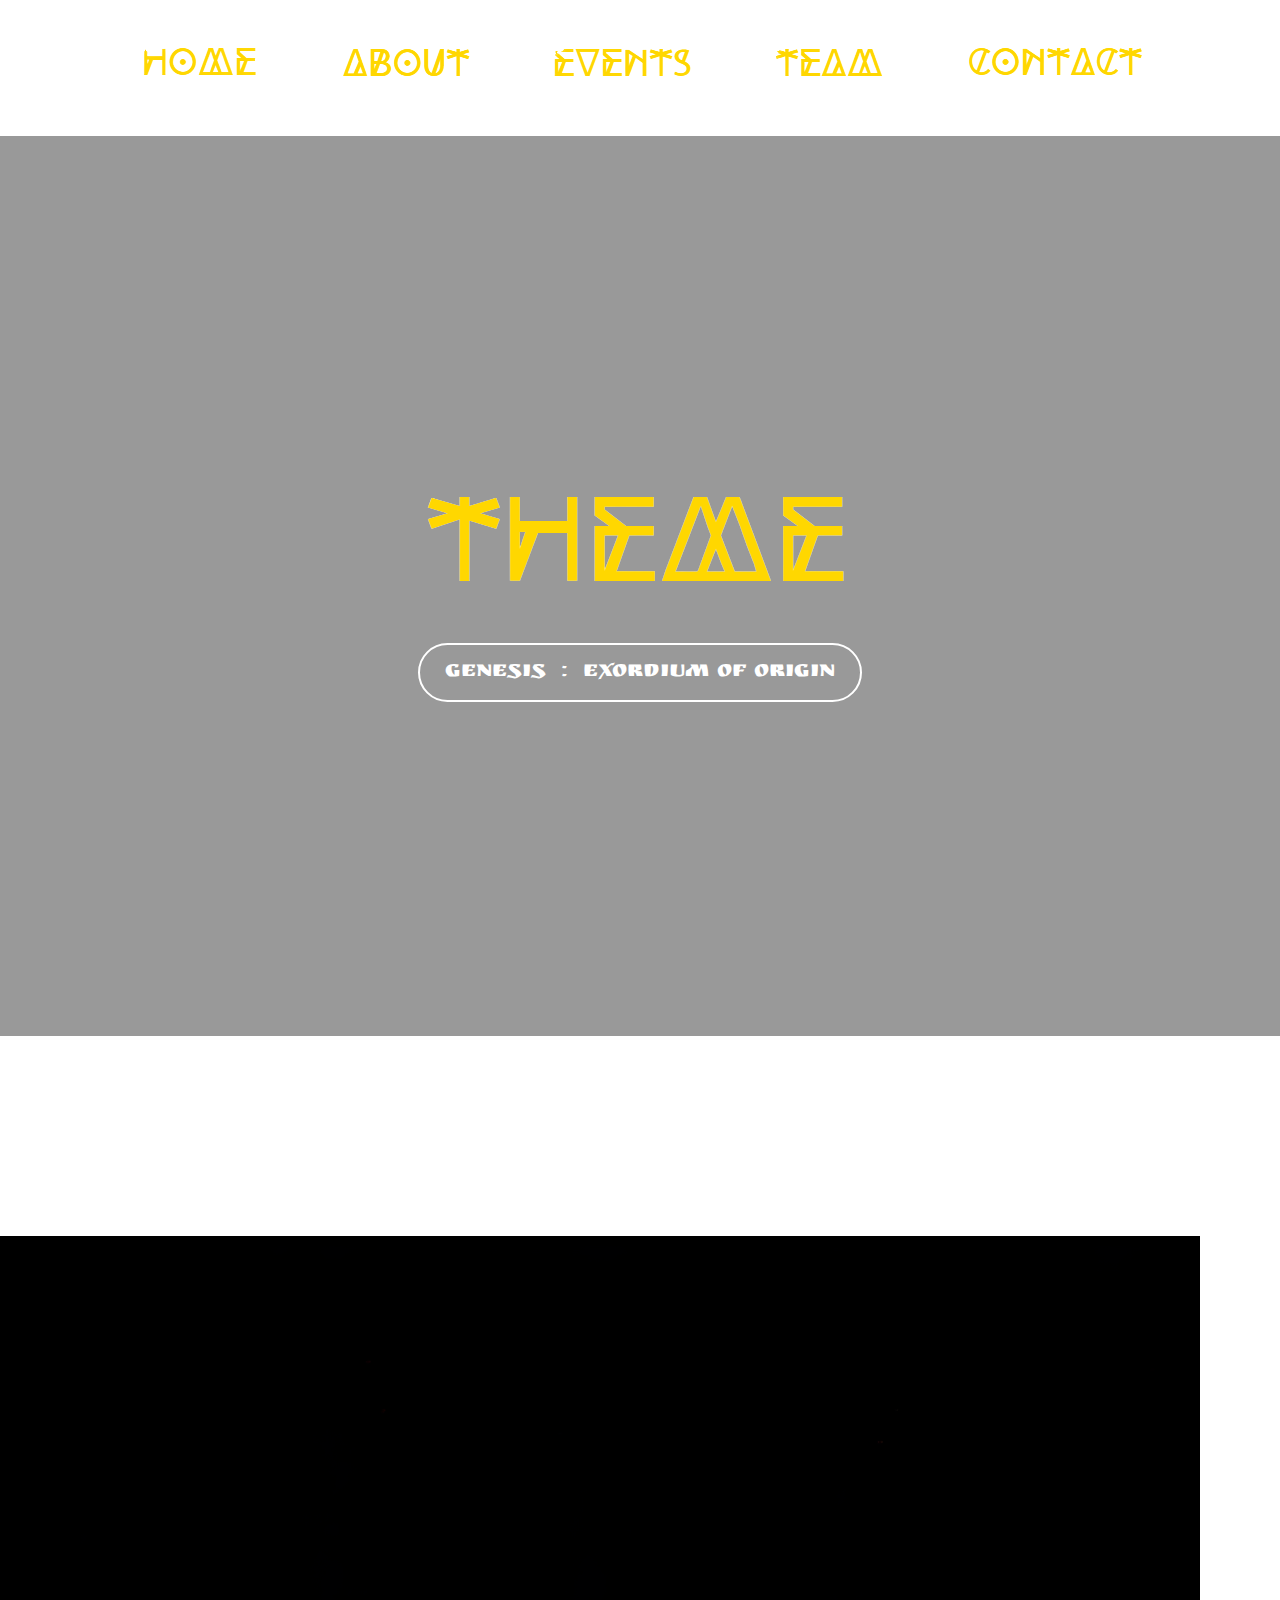
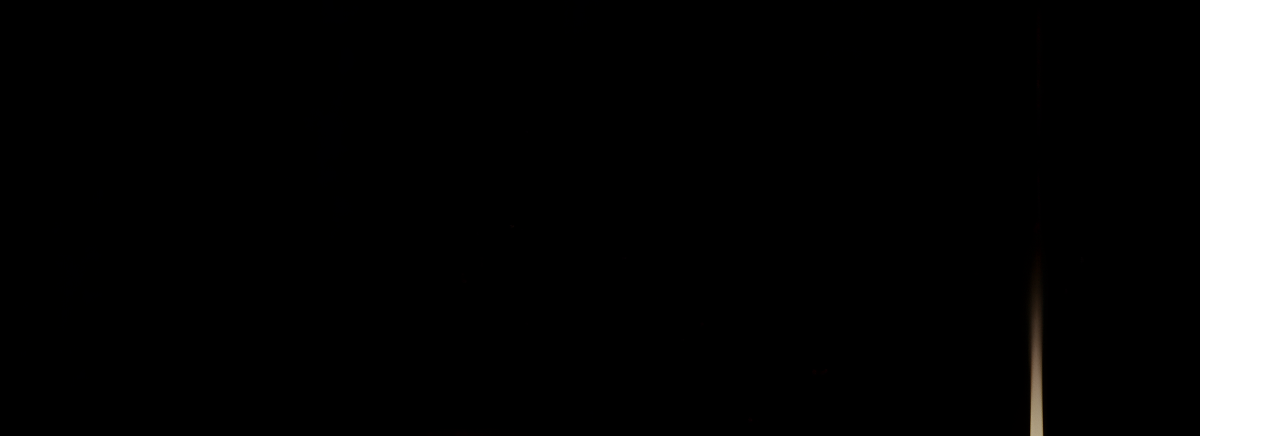
==== about.html @ adaa4cde "about page added" ====
<!DOCTYPE html>
<html lang="en">
<head>
    <meta charset="UTF-8">
    <meta name="viewport" content="width=device-width, initial-scale=1.0">
    <title>Genesis:Exordium of Origin</title>
    <link rel="stylesheet" href="about.css">
    <link href='https://fonts.googleapis.com/css?family=Ruslan Display' rel='stylesheet'>
</head>
<body>
    <!--NAVIGATION BAR-->
    <nav>
        <div class="nav-links">
            <i class="fa fa-times"></i>
            <ul>
                <li><a href="#"><img src="./images/home_canva_text.png" alt=""></a></li>
                <li><a href="about.html"><img src="./images/about_canva_text.png" alt=""></a></li>
                <li><a href="events.html"><img src="./images/events_canva_text.png" alt=""></a></li>
                <li><a href="#"><img src="./images/team-canva_text.png" alt=""></a></li>
                <li><a href="#"><img src="./images/contact-canva_text.png" alt=""></a></li>
                

            </ul>
        </div>
        <i class="fa fa-bars"></i>
    </nav>

    <div class="container">
        <video autoplay muted loop plays-inline class="background-clip">
            <source src="./videos/background-clip.mp4" type="video/mp4">
        </video>

        <div class="content">

            <h1><img src="./images/theme_canva_text.png" alt=""></h1>
            <a href="#">Genesis &nbsp;: &nbsp;Exordium of Origin</a>

        </div>
    </div>

    <div class="slider-frame">
        <div class="slide_image">
            <div class="img-container">
                <img src="./images/mic.jpg" alt="">
            </div>
    
            <div class="img-container">
                <img src="./images/lines.png" alt="">
            </div>
    
            <div class="img-container">
                <img src="./images/golden_light.png" alt="">
            </div>
        </div>

    </div>
</body>
</html>
---- about.css ----
*{
    padding: 0;
    margin: 0;
    box-sizing: border-box;
    font-family: 'Ruslan Display';
}

nav {
    display: flex;
    padding: 2% 6%;
    justify-content: space-around;
    align-items: center;
}

.nav-links {
    flex: 1;
    text-align: center;
}

.nav-links ul li {
    list-style: none;
    display: inline-table;
    padding: 12px 28px;
    position: relative;
}

.nav-links ul li a {
    color: gold;
    text-decoration: none;
    font-size: 23px;
}

.nav-links ul li::after {
    content: '';
    width: 0%;
    height: 4px;
    background: #fff;
    display: block;
    margin: auto;
    transition: 0.5s;


}

.nav-links ul li:hover::after {
    width: 100%;


}

.container{
    width: 100%;
   height: 100vh; 
   background-color:rgba(0,0,0,0.4);
   display: flex;
   align-items: center;
   justify-content: center;
   margin-bottom: 200px;

}

.content{
    margin-top:0px;
    text-align: center;
}

.content h1{
    font-size: 95px;
    color: gold;
    margin-bottom: 30px;
    transition: 0.3s;
}

.content a{
    font-size: 23px;
    color: #fff;
    text-decoration: none;
    border:2px solid #fff;
    padding: 15px 25px;
    border-radius: 50px;
}

.content a:hover{
    background-color: #fff;
    color: black;
}

.background-clip{
    position: absolute;
    right: 0;
    bottom: 0;
    z-index: -1;

}

@media(min-aspect-ratio:16/9){
    .background-clip{
         width: 100%;
         height: auto;
    }
 }
 
 @media(max-aspect-ratio:16/9){
     .background-clip{
          width: auto;
          height: 100%;
     }
  }

.slider-frame{
    display: flex;
    overflow: hidden;
    height: 800px;
    width: 1200px;

}

/* ----- SLIDER ANIMATION ---------*/
@-webkit-keyframes slide_animation{
    0% {left:0px;}
    10% {left:0px;}
    20% {left:1200px;}
    30% {left:1200px;}
    40% {left:2400px;}
    50% {left:2400px;}
    60% {left:1200px;}
    70% {left:1200px;}
    80% {left:0px;}
    90% {left:0px;}
    100% {left:0px;}

}

.slide_image{
    width: 3600px;
    height: 800px;
    margin: 0 0 0 -2400px;
    position: relative;
    -webkit-animation-name: slide_animation;
    -webkit-animation-duration: 33s;
    -webkit-animation-iteration-count:infinite ;
    -webkit-animation-direction: alternate;
    -webkit-animation-play-state: running;
}

.img-container{
    height: 800px;
    width: 1200px;
    position: relative;
    float: left;
}
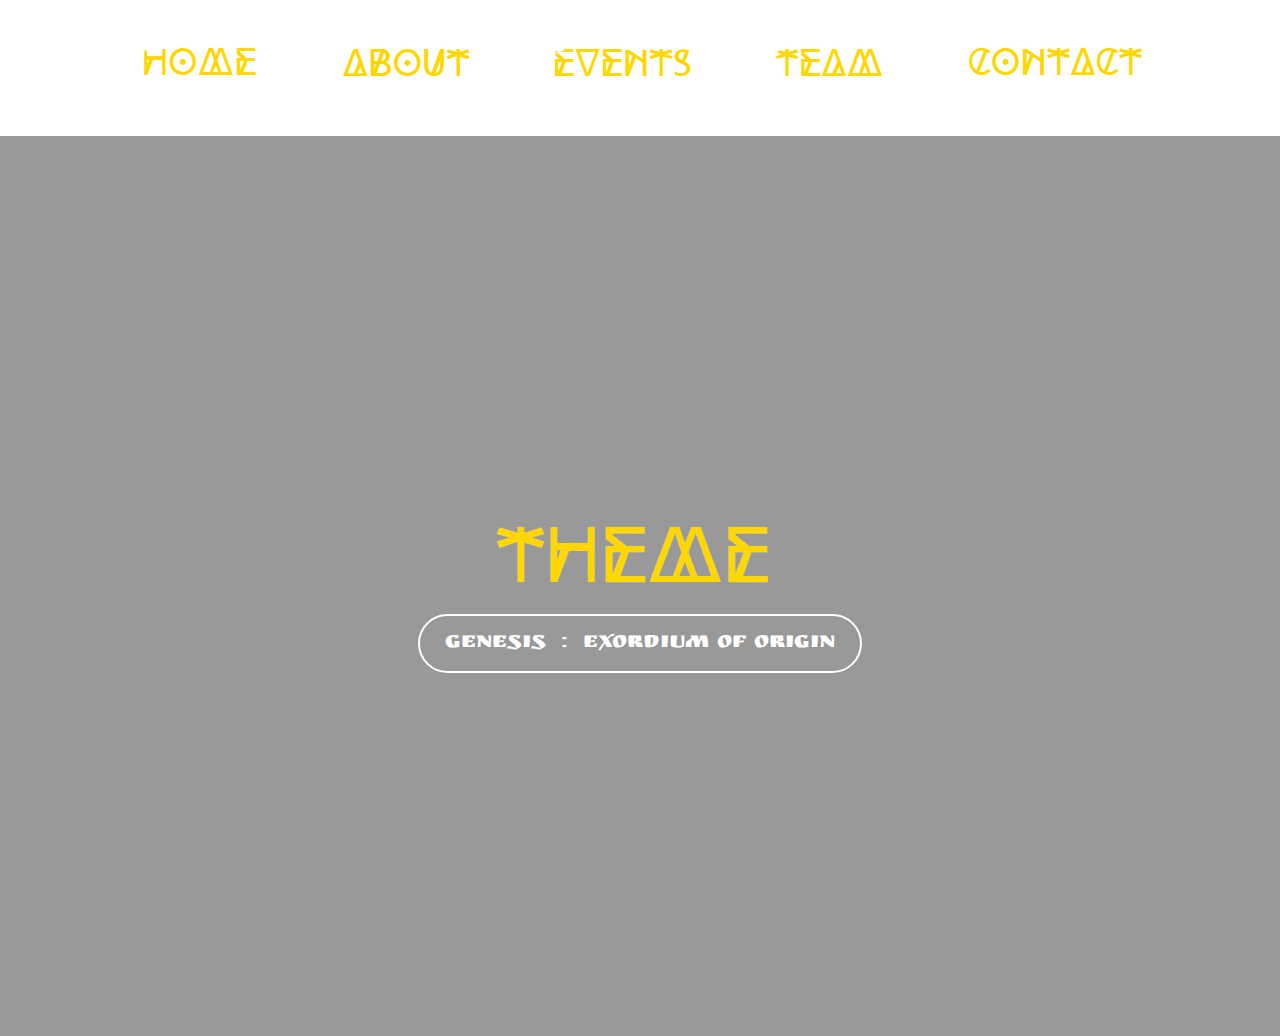
==== commit 34981049: "linking pages" ====
--- a/about.html
+++ b/about.html
@@ -3,7 +3,8 @@
 <head>
     <meta charset="UTF-8">
     <meta name="viewport" content="width=device-width, initial-scale=1.0">
-    <title>Genesis:Exordium of Origin</title>
+    <link rel="shortcut icon" href="./images/circular_logo.png" type="image/x-icon">
+    <title>Genesis &nbsp;:&nbsp;Exordium of Origin</title>
     <link rel="stylesheet" href="about.css">
     <link href='https://fonts.googleapis.com/css?family=Ruslan Display' rel='stylesheet'>
 </head>
@@ -13,10 +14,10 @@
         <div class="nav-links">
             <i class="fa fa-times"></i>
             <ul>
-                <li><a href="#"><img src="./images/home_canva_text.png" alt=""></a></li>
+                <li><a href="index.html"><img src="./images/home_canva_text.png" alt=""></a></li>
                 <li><a href="about.html"><img src="./images/about_canva_text.png" alt=""></a></li>
                 <li><a href="events.html"><img src="./images/events_canva_text.png" alt=""></a></li>
-                <li><a href="#"><img src="./images/team-canva_text.png" alt=""></a></li>
+                <li><a href="team.html"><img src="./images/team-canva_text.png" alt=""></a></li>
                 <li><a href="#"><img src="./images/contact-canva_text.png" alt=""></a></li>
                 
 
@@ -26,33 +27,19 @@
     </nav>
 
     <div class="container">
-        <video autoplay muted loop plays-inline class="background-clip">
+        <video autoplay  loop plays-inline class="background-clip">
             <source src="./videos/background-clip.mp4" type="video/mp4">
         </video>
 
         <div class="content">
 
             <h1><img src="./images/theme_canva_text.png" alt=""></h1>
-            <a href="#">Genesis &nbsp;: &nbsp;Exordium of Origin</a>
+            <a href="about_down.html">Genesis &nbsp;: &nbsp;Exordium of Origin</a>
 
         </div>
+        
     </div>
 
-    <div class="slider-frame">
-        <div class="slide_image">
-            <div class="img-container">
-                <img src="./images/mic.jpg" alt="">
-            </div>
     
-            <div class="img-container">
-                <img src="./images/lines.png" alt="">
-            </div>
-    
-            <div class="img-container">
-                <img src="./images/golden_light.png" alt="">
-            </div>
-        </div>
-
-    </div>
 </body>
 </html>--- a/about.css
+++ b/about.css
@@ -55,8 +55,7 @@
    display: flex;
    align-items: center;
    justify-content: center;
-   margin-bottom: 200px;
-
+   
 }
 
 .content{
@@ -67,7 +66,7 @@
 .content h1{
     font-size: 95px;
     color: gold;
-    margin-bottom: 30px;
+    margin-bottom: 0px;
     transition: 0.3s;
 }
 
@@ -107,45 +106,3 @@
      }
   }
 
-.slider-frame{
-    display: flex;
-    overflow: hidden;
-    height: 800px;
-    width: 1200px;
-
-}
-
-/* ----- SLIDER ANIMATION ---------*/
-@-webkit-keyframes slide_animation{
-    0% {left:0px;}
-    10% {left:0px;}
-    20% {left:1200px;}
-    30% {left:1200px;}
-    40% {left:2400px;}
-    50% {left:2400px;}
-    60% {left:1200px;}
-    70% {left:1200px;}
-    80% {left:0px;}
-    90% {left:0px;}
-    100% {left:0px;}
-
-}
-
-.slide_image{
-    width: 3600px;
-    height: 800px;
-    margin: 0 0 0 -2400px;
-    position: relative;
-    -webkit-animation-name: slide_animation;
-    -webkit-animation-duration: 33s;
-    -webkit-animation-iteration-count:infinite ;
-    -webkit-animation-direction: alternate;
-    -webkit-animation-play-state: running;
-}
-
-.img-container{
-    height: 800px;
-    width: 1200px;
-    position: relative;
-    float: left;
-}